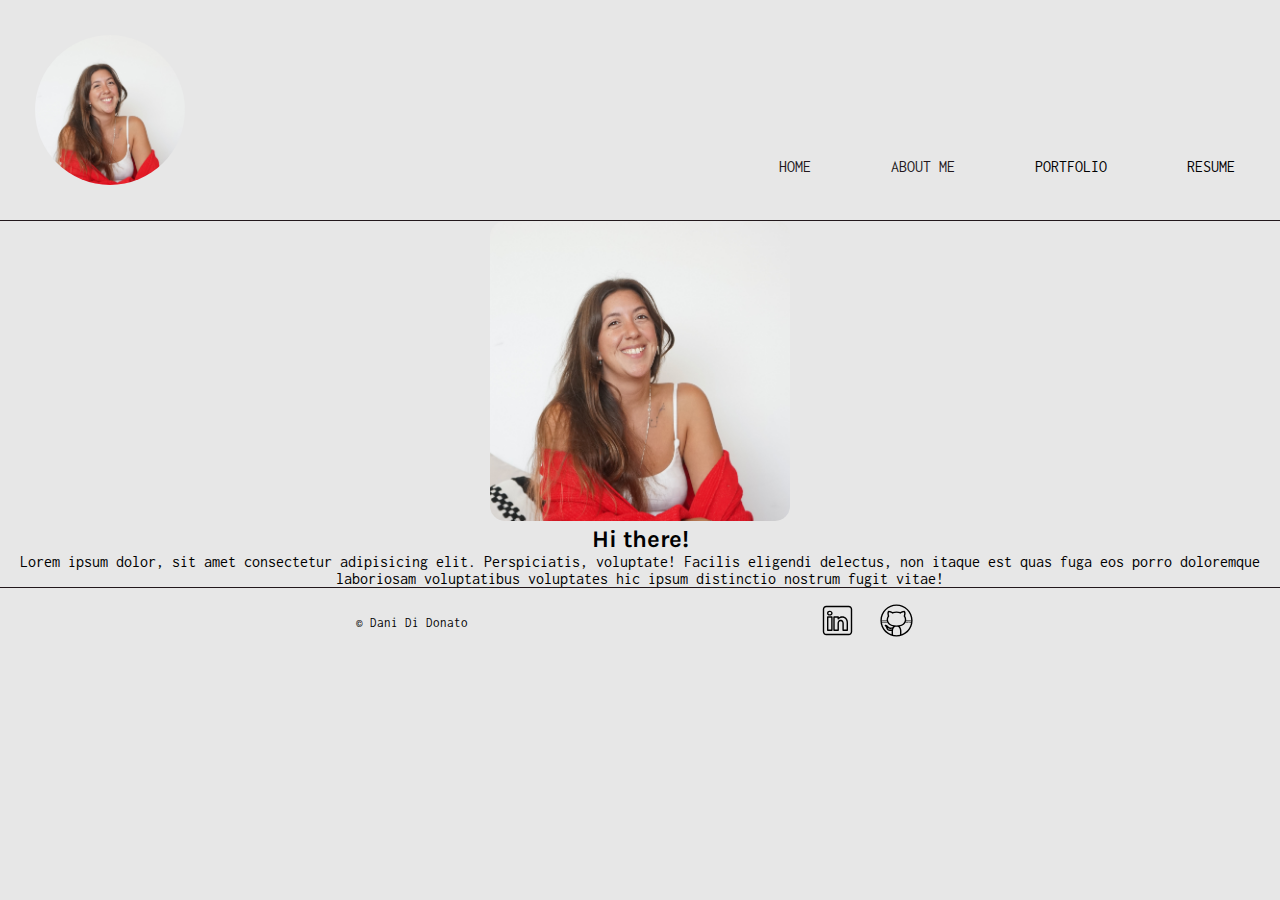
==== about.html @ 3f491792 "first commit" ====
<!DOCTYPE html>
<html lang="en">
<head>
    <meta charset="UTF-8">
    <meta name="viewport" content="width=device-width, initial-scale=1.0">
    <link rel="stylesheet" href="./CSS/styles.css">
    <title>- ABOUT ME - DDD</title>
</head>
<body>
    <header class="header">
        <img src="./public/profile-pic.jpg" alt="Dani's profile picture" id="profile-pic">
        <nav>
            <img src="./public/hamb-icon.svg" alt="menu icon" id="hamb-icon">
            <ul class="menu-items">
                <li><a href="./index.html">HOME</a></li>
                <li><a href="./about.html">ABOUT ME</a></li>
                <li>PORTFOLIO</li>
                <li>RESUME</li>
            </ul>
        </nav>
    </header>
    <section class="about-section">
        <div class="about-img-div">
            <img src="./public/profile-pic.jpg" alt="dani profile pic" id="about-pic">
        </div>
        <div class="about-text-div">
            <h2>Hi there!</h2>
            <p>Lorem ipsum dolor, sit amet consectetur adipisicing elit. Perspiciatis, voluptate! Facilis eligendi delectus, non itaque est quas fuga eos porro doloremque laboriosam voluptatibus voluptates hic ipsum distinctio nostrum fugit vitae!</p>
        </div>
    </section>
    <footer class="footer">
        <small>© Dani Di Donato</small>
        <div class="social-media-icons">
            <a href="https://www.linkedin.com/in/daniela-di-donato-vassallo-3810002a5/" target="_blank"><img src="./public/linkedin.svg" alt="linkedin icon"></a>
            <a href="https://github.com/didonatodani"  target="_blank"><img src="./public/github.svg" alt="github icon"></a>
        </div>
    </footer>
</body>
</html>
---- CSS/styles.css ----
@import url('https://fonts.googleapis.com/css2?family=Inconsolata:wdth,wght@50..200,200..900&family=Karla:ital,wght@0,200..800;1,200..800&display=swap');

/* FONTS:
font-family: "Inconsolata", monospace;
font-family: "Karla", sans-serif;
*/

/* COLOR PALETTE:
background-color: #E7E7E7;
accent-color: #e62314;
accent-color: #f19e18;
color: #22181C;

GRADIENT:

background: hsla(4, 84%, 49%, 1);

background: linear-gradient(315deg, hsla(4, 84%, 49%, 1) 22%, hsla(37, 89%, 52%, 1) 100%);

background: -moz-linear-gradient(315deg, hsla(4, 84%, 49%, 1) 22%, hsla(37, 89%, 52%, 1) 100%);

background: -webkit-linear-gradient(315deg, hsla(4, 84%, 49%, 1) 22%, hsla(37, 89%, 52%, 1) 100%);

filter: progid: DXImageTransform.Microsoft.gradient( startColorstr="#e62314", endColorstr="#f19e18", GradientType=1 );*/

/* GENERAL STYLES MOBILE FIRST*/

*{
    margin: 0;
    padding: 0;
    box-sizing: border-box;
}

body{
    background-color: #E7E7E7;
}

h1, h2, h3, h4{
    font-family: "Karla", sans-serif;
}
p, small, a, li{
    font-family: "Inconsolata", monospace;
}

a{
    color: #22181C;
    text-decoration: none;
}
a:hover{
    color: #e62314;
}

/* HEADER STYLES */

.header{
    display: flex;
    flex-direction: column;
    justify-content: center;
    align-items: center;
    padding: 15px;
    border-bottom: 1px #22181C solid;
    #hamb-icon{
        display: block;
        width: 35px;
    }
}

#profile-pic{
    width: 150px;
    border-radius: 50%;
    margin: 20px;
}

.menu-items{
    display: none;
}


/* MAIN SECTION STYLES */

.main-section{
    background: linear-gradient(315deg, hsla(4, 84%, 49%, 1) 22%, hsla(37, 89%, 52%, 1) 100%);
    height: 500px;
    display: flex;
    align-items: center;
    flex-direction: column;
    justify-content: center;
    h1{
        font-size: 4rem;
        color: #E7E7E7;
    }
    p{
        font-size: smaller;
        margin-left: 120px;
    }
    }

/* FOOTER STYLES */
    .footer{
        display: flex;
        align-items: center;
        justify-content: space-around;
        padding: 15px;
        border-top: 1px #22181C solid;
        img{
            width: 35px;
            margin: 0 10px;
        }

    }

/* ABOUT PAGE STYLES */

.about-section{
    display: flex;
    flex-direction: column;
    align-items: center;
    .about-img-div{
        #about-pic{
            width: 300px;
            border-radius: 5%;
        }
    }
    .about-text-div{
        text-align: center;
    }
}

/* MEDIA QUERIES */

/* IPADS - TABLETS */

@media (width > 480px) {
    .header{
        #hamb-icon{
            display: none;
        }
        .menu-items{
            display: flex;
            list-style-type: none;
            justify-content: space-evenly;
            gap: 20px;
        }
    }
}

/* DESKTOP */

@media (width > 1024px) {
    .header{
        display: flex;
        flex-direction: row;
        justify-content: space-between;
        align-items: end;
        .menu-items{
            display: flex;
            list-style-type: none;
            justify-content: space-evenly;
            gap: 80px;
            margin: 30px 30px;
        }
    }
    h1{
        font-size: 100px!important;
    }

    .footer{
        justify-content: space-evenly;
    }
}
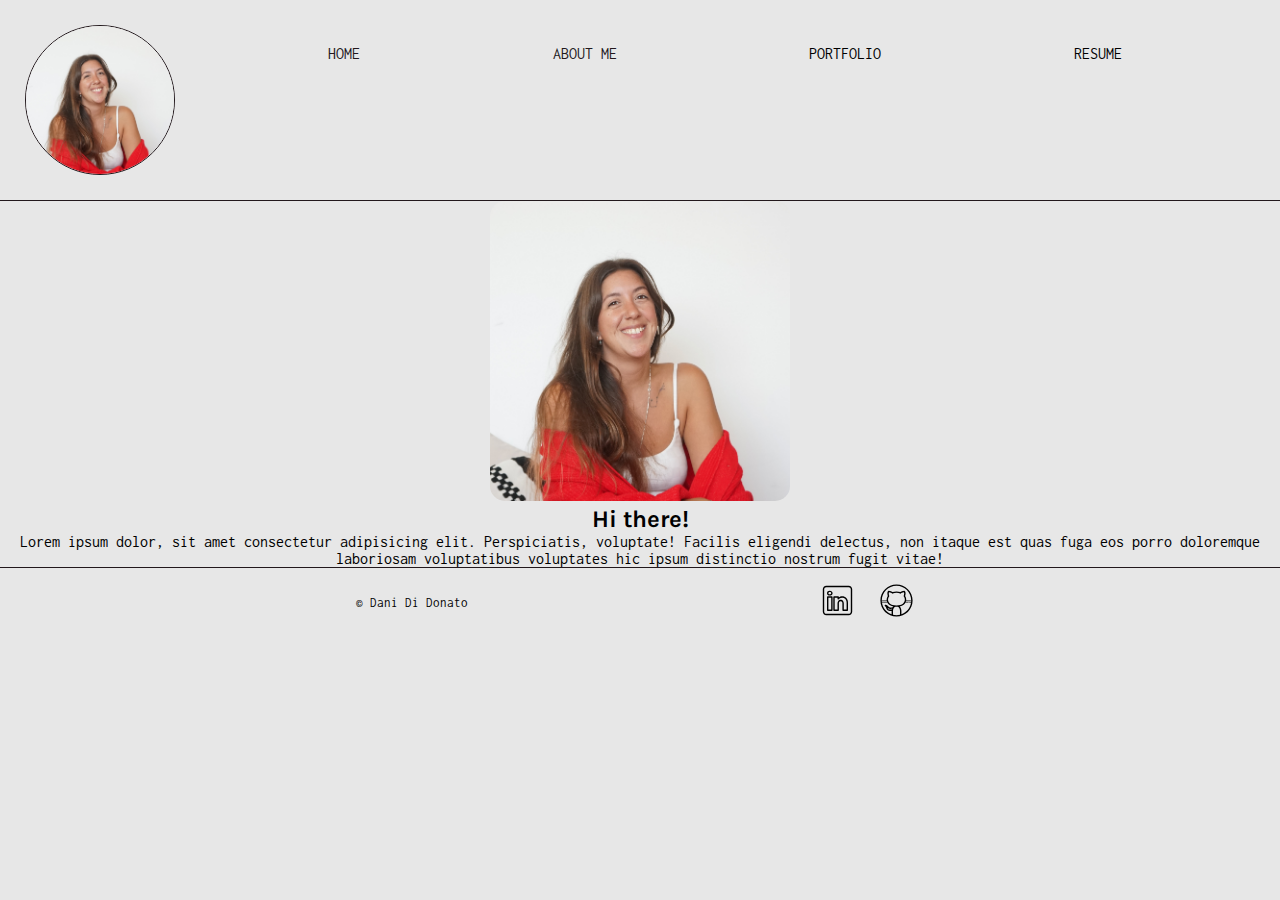
==== commit b1c51583: "hamb icon working with javascript" ====
--- a/about.html
+++ b/about.html
@@ -35,5 +35,6 @@
             <a href="https://github.com/didonatodani"  target="_blank"><img src="./public/github.svg" alt="github icon"></a>
         </div>
     </footer>
+    <script src="./index.js"></script>
 </body>
 </html>--- a/CSS/styles.css
+++ b/CSS/styles.css
@@ -62,17 +62,35 @@
     #hamb-icon{
         display: block;
         width: 35px;
+        margin-bottom: 10px;
     }
 }
 
 #profile-pic{
     width: 150px;
     border-radius: 50%;
-    margin: 20px;
+    border: #22181C solid 1px;
+    margin: 10px;
+
 }
 
 .menu-items{
     display: none;
+    list-style-type: none;
+    gap: 30px;
+    
+}
+
+nav{
+    align-self: flex-start;
+    width: 100%;
+
+}
+.visible{
+    display: flex;
+    flex-direction: column;
+    text-align: left;
+    border-top: #22181C solid 1px;
 }
 
 
@@ -137,9 +155,7 @@
         }
         .menu-items{
             display: flex;
-            list-style-type: none;
             justify-content: space-evenly;
-            gap: 20px;
         }
     }
 }
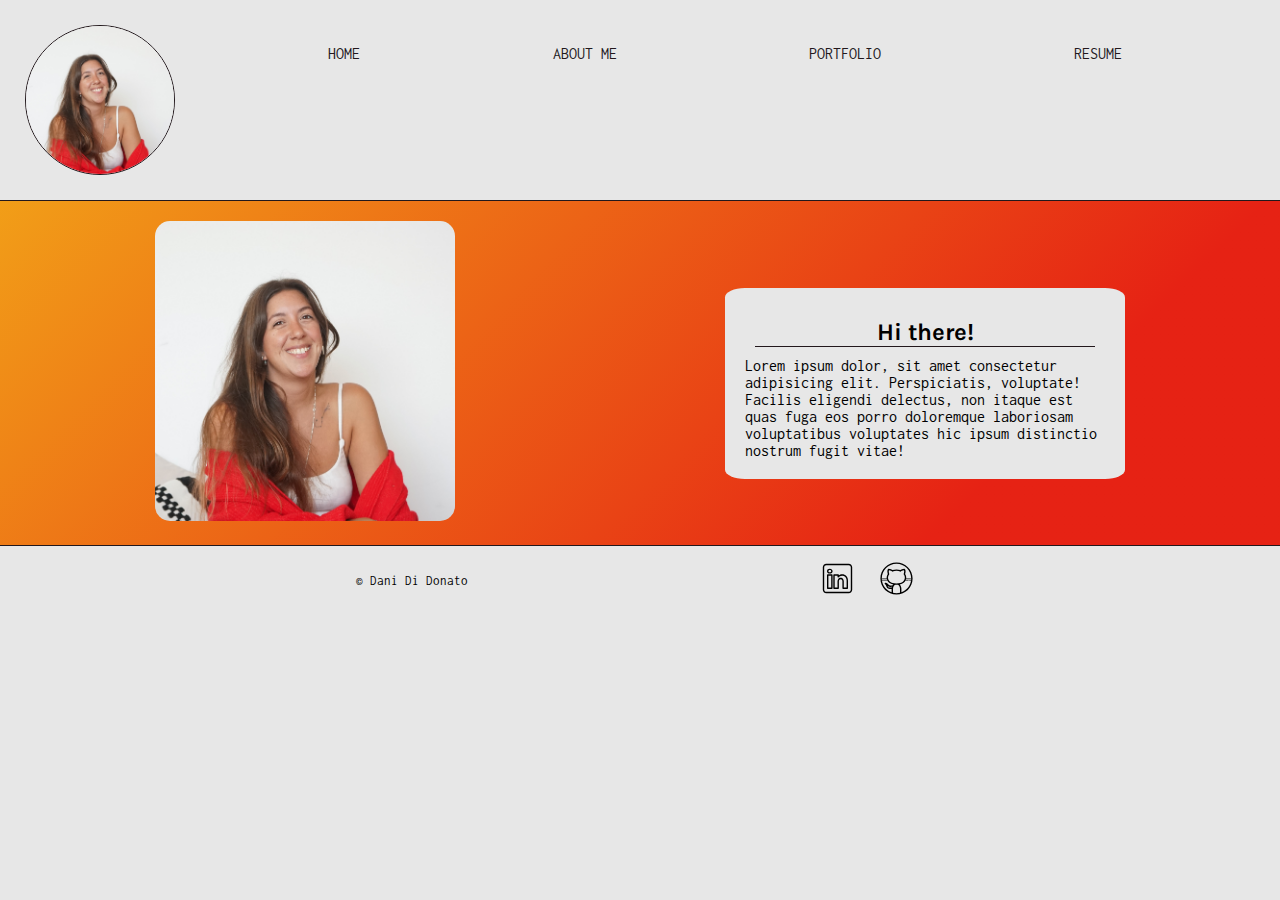
==== commit 836ecbbc: "about page finished" ====
--- a/about.html
+++ b/about.html
@@ -14,8 +14,8 @@
             <ul class="menu-items">
                 <li><a href="./index.html">HOME</a></li>
                 <li><a href="./about.html">ABOUT ME</a></li>
-                <li>PORTFOLIO</li>
-                <li>RESUME</li>
+                <li><a href="./portfolio.html">PORTFOLIO</a></li>
+                <li><a href="./resume.html">RESUME</a></li>
             </ul>
         </nav>
     </header>
--- a/CSS/styles.css
+++ b/CSS/styles.css
@@ -37,6 +37,7 @@
 
 h1, h2, h3, h4{
     font-family: "Karla", sans-serif;
+    text-align: center;
 }
 p, small, a, li{
     font-family: "Inconsolata", monospace;
@@ -124,7 +125,6 @@
             width: 35px;
             margin: 0 10px;
         }
-
     }
 
 /* ABOUT PAGE STYLES */
@@ -133,14 +133,29 @@
     display: flex;
     flex-direction: column;
     align-items: center;
+    padding: 20px;
+    background: linear-gradient(315deg, hsla(4, 84%, 49%, 1) 22%, hsla(37, 89%, 52%, 1) 100%);
     .about-img-div{
         #about-pic{
-            width: 300px;
+            max-width: 300px;
             border-radius: 5%;
         }
     }
     .about-text-div{
+        background-color: #E7E7E7;
+        max-height: 250px;
+        min-width: 300px;
+        max-width: 460px;
+        border-radius: 5%;
+        padding: 20px;
+        margin-top: 20px;
         text-align: center;
+        align-content: center;
+        overflow:scroll;
+        h2{
+            margin: 10px;
+            border-bottom: #22181C solid 1px;
+        }
     }
 }
 
@@ -156,6 +171,19 @@
         .menu-items{
             display: flex;
             justify-content: space-evenly;
+        }
+    }
+
+    .about-section{
+        flex-direction: row;
+        flex-wrap: wrap;
+        align-items: center;
+        justify-content: space-around;
+        .about-text-div{
+            max-width: 400px;
+            text-align: left;
+            overflow: auto;
+            
         }
     }
 }
@@ -183,4 +211,4 @@
     .footer{
         justify-content: space-evenly;
     }
-}+}
